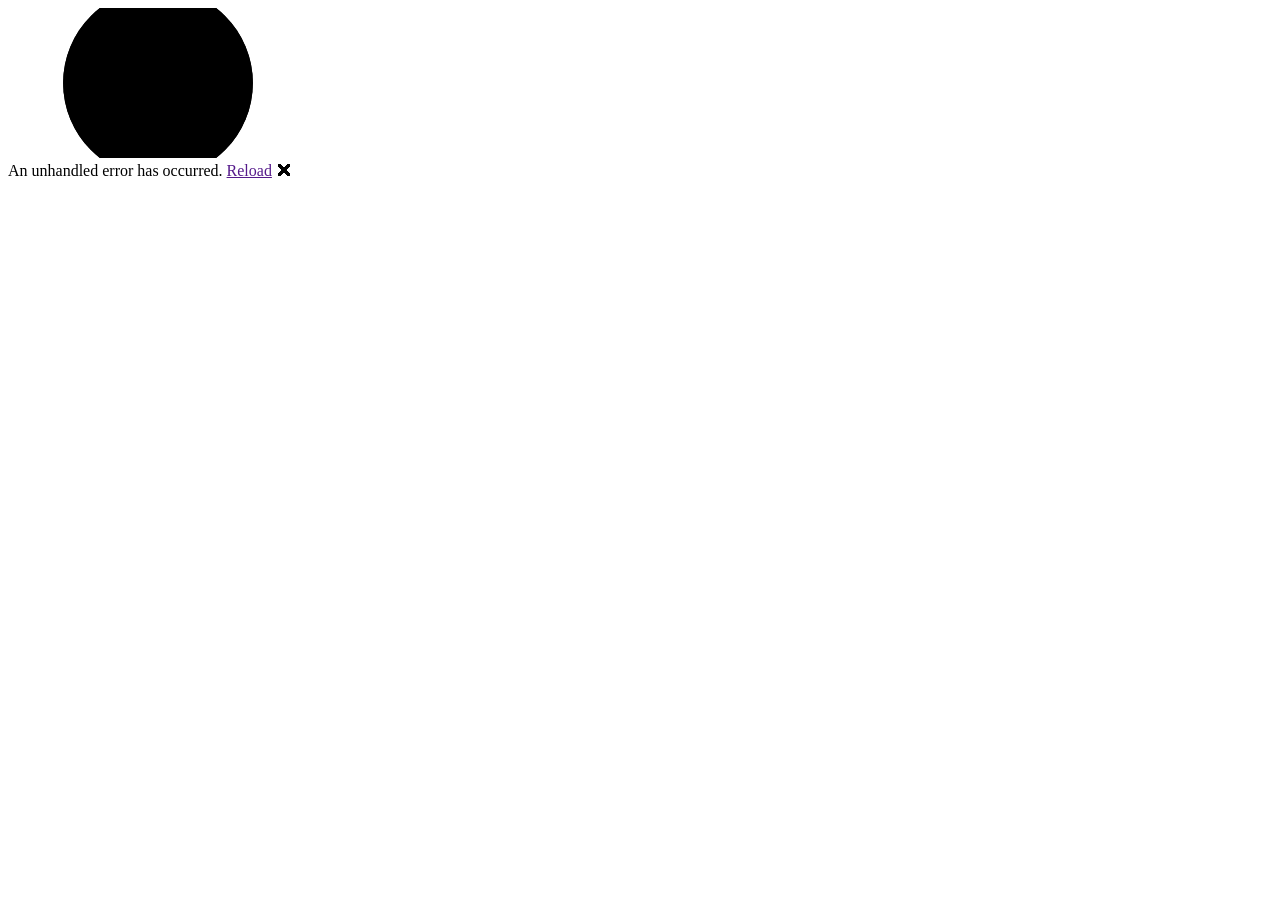
==== Portfolio/wwwroot/index.html @ c4989eb3 "added simple dotnet project" ====
<!DOCTYPE html>
<html lang="en">

<head>
    <meta charset="utf-8" />
    <meta name="viewport" content="width=device-width, initial-scale=1.0" />
    <title>Portfolio</title>
    <base href="/" />
    <link rel="stylesheet" href="css/bootstrap/bootstrap.min.css" />
    <link rel="stylesheet" href="css/app.css" />
    <link rel="icon" type="image/png" href="favicon.png" />
    <link href="Portfolio.styles.css" rel="stylesheet" />
</head>

<body>
    <div id="app">
        <svg class="loading-progress">
            <circle r="40%" cx="50%" cy="50%" />
            <circle r="40%" cx="50%" cy="50%" />
        </svg>
        <div class="loading-progress-text"></div>
    </div>

    <div id="blazor-error-ui">
        An unhandled error has occurred.
        <a href="" class="reload">Reload</a>
        <a class="dismiss">🗙</a>
    </div>
    <script src="_framework/blazor.webassembly.js"></script>
</body>

</html>
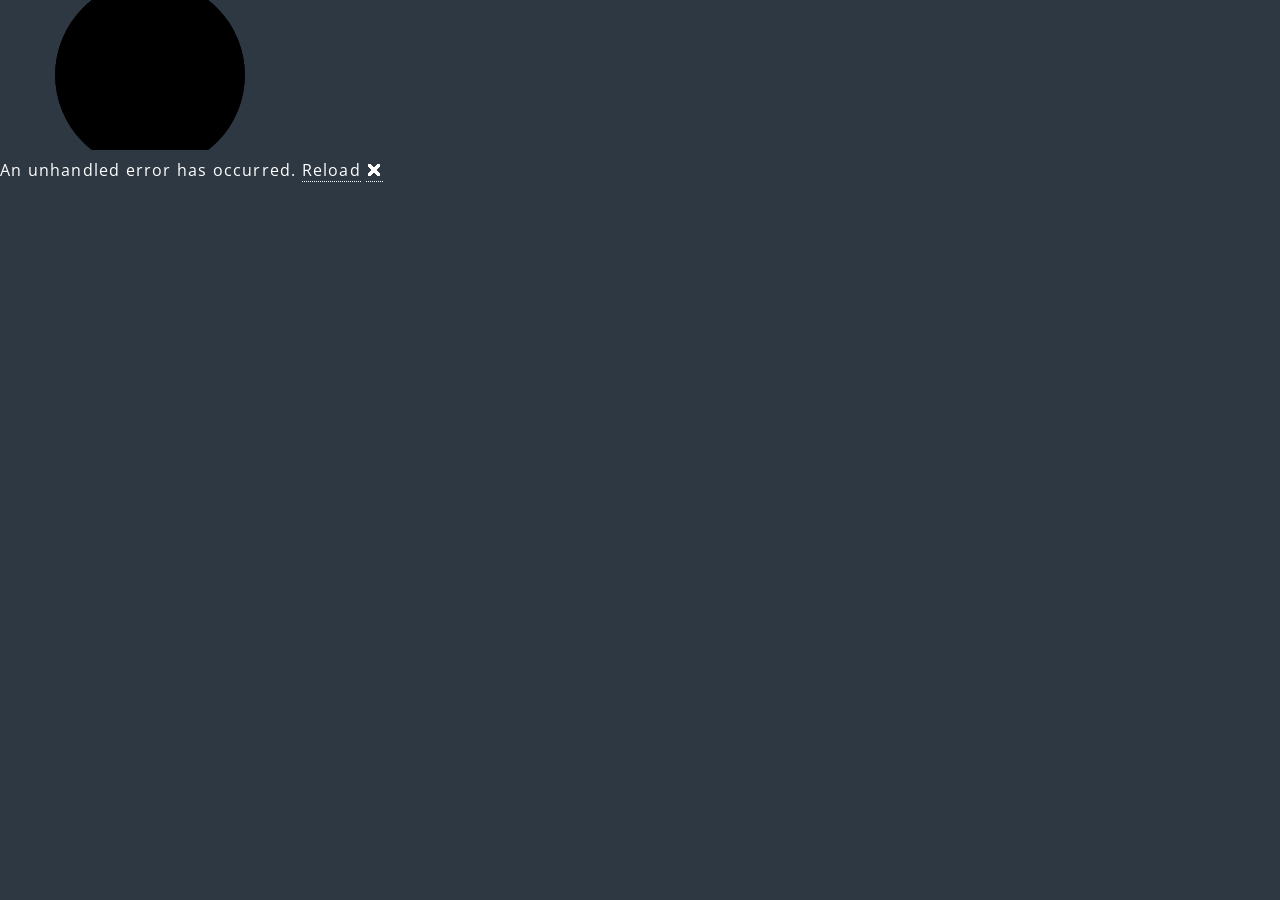
==== commit 6e479539: "initial conversion" ====
--- a/Portfolio/wwwroot/index.html
+++ b/Portfolio/wwwroot/index.html
@@ -3,16 +3,22 @@
 
 <head>
     <meta charset="utf-8" />
-    <meta name="viewport" content="width=device-width, initial-scale=1.0" />
-    <title>Portfolio</title>
+    <meta name="viewport" content="width=device-width, initial-scale=1, user-scalable=no" />
+    <title>Andrew McKinney</title>
     <base href="/" />
-    <link rel="stylesheet" href="css/bootstrap/bootstrap.min.css" />
-    <link rel="stylesheet" href="css/app.css" />
-    <link rel="icon" type="image/png" href="favicon.png" />
+    <link rel="stylesheet" href="assets/css/main.css" />
+    <noscript>
+        <link rel="stylesheet" href="assets/css/noscript.css" />
+    </noscript>
+    <link rel="apple-touch-icon" sizes="180x180" href="assets/favicon/apple-touch-icon.png">
+    <link rel="icon" type="image/png" sizes="32x32" href="assets/favicon/favicon-32x32.png">
+    <link rel="icon" type="image/png" sizes="16x16" href="assets/favicon/favicon-16x16.png">
+    <link rel="manifest" href="assets/favicon/site.webmanifest">
+    <link href="css/app.css" rel="stylesheet" />
     <link href="Portfolio.styles.css" rel="stylesheet" />
 </head>
 
-<body>
+<body class="landing is-preload">
     <div id="app">
         <svg class="loading-progress">
             <circle r="40%" cx="50%" cy="50%" />
@@ -27,6 +33,13 @@
         <a class="dismiss">🗙</a>
     </div>
     <script src="_framework/blazor.webassembly.js"></script>
+    <script src="assets/js/jquery.min.js"></script>
+    <script src="assets/js/jquery.scrollex.min.js"></script>
+    <script src="assets/js/jquery.scrolly.min.js"></script>
+    <script src="assets/js/browser.min.js"></script>
+    <script src="assets/js/breakpoints.min.js"></script>
+    <script src="assets/js/util.js"></script>
+    <script src="assets/js/main.js"></script>
 </body>
 
-</html>
+</html>
--- a/Portfolio/wwwroot/assets/css/noscript.css
+++ b/Portfolio/wwwroot/assets/css/noscript.css
@@ -0,0 +1,30 @@
+/*
+	Spectral by HTML5 UP
+	html5up.net | @ajlkn
+*/
+
+/* Banner */
+
+	body.is-preload #banner h2 {
+		-moz-transform: none;
+		-webkit-transform: none;
+		-ms-transform: none;
+		transform: none;
+		opacity: 1;
+	}
+
+		body.is-preload #banner h2:before, body.is-preload #banner h2:after {
+			width: 100%;
+		}
+
+	body.is-preload #banner .more {
+		-moz-transform: none;
+		-webkit-transform: none;
+		-ms-transform: none;
+		transform: none;
+		opacity: 1;
+	}
+
+	body.is-preload #banner:after {
+		opacity: 0;
+	}
--- a/Portfolio/wwwroot/css/app.css
+++ b/Portfolio/wwwroot/css/app.css
@@ -0,0 +1,63 @@
+
+#blazor-error-ui {
+    background: lightyellow;
+    bottom: 0;
+    box-shadow: 0 -1px 2px rgba(0, 0, 0, 0.2);
+    display: none;
+    left: 0;
+    padding: 0.6rem 1.25rem 0.7rem 1.25rem;
+    position: fixed;
+    width: 100%;
+    z-index: 1000;
+}
+
+    #blazor-error-ui .dismiss {
+        cursor: pointer;
+        position: absolute;
+        right: 0.75rem;
+        top: 0.5rem;
+    }
+
+.blazor-error-boundary {
+    background: url([data-uri]) no-repeat 1rem/1.8rem, #b32121;
+    padding: 1rem 1rem 1rem 3.7rem;
+    color: white;
+}
+
+    .blazor-error-boundary::after {
+        content: "An error has occurred."
+    }
+
+.loading-progress {
+    position: relative;
+    display: block;
+    width: 8rem;
+    height: 8rem;
+    margin: 20vh auto 1rem auto;
+}
+
+    .loading-progress circle {
+        fill: none;
+        stroke: #e0e0e0;
+        stroke-width: 0.6rem;
+        transform-origin: 50% 50%;
+        transform: rotate(-90deg);
+    }
+
+        .loading-progress circle:last-child {
+            stroke: #1b6ec2;
+            stroke-dasharray: calc(3.141 * var(--blazor-load-percentage, 0%) * 0.8), 500%;
+            transition: stroke-dasharray 0.05s ease-in-out;
+        }
+
+.loading-progress-text {
+    position: absolute;
+    text-align: center;
+    font-weight: bold;
+    inset: calc(20vh + 3.25rem) 0 auto 0.2rem;
+    color: #fff; /* Make sure text is visible on dark background if applicable */
+}
+
+    .loading-progress-text:after {
+        content: var(--blazor-load-percentage-text, "Loading");
+    }
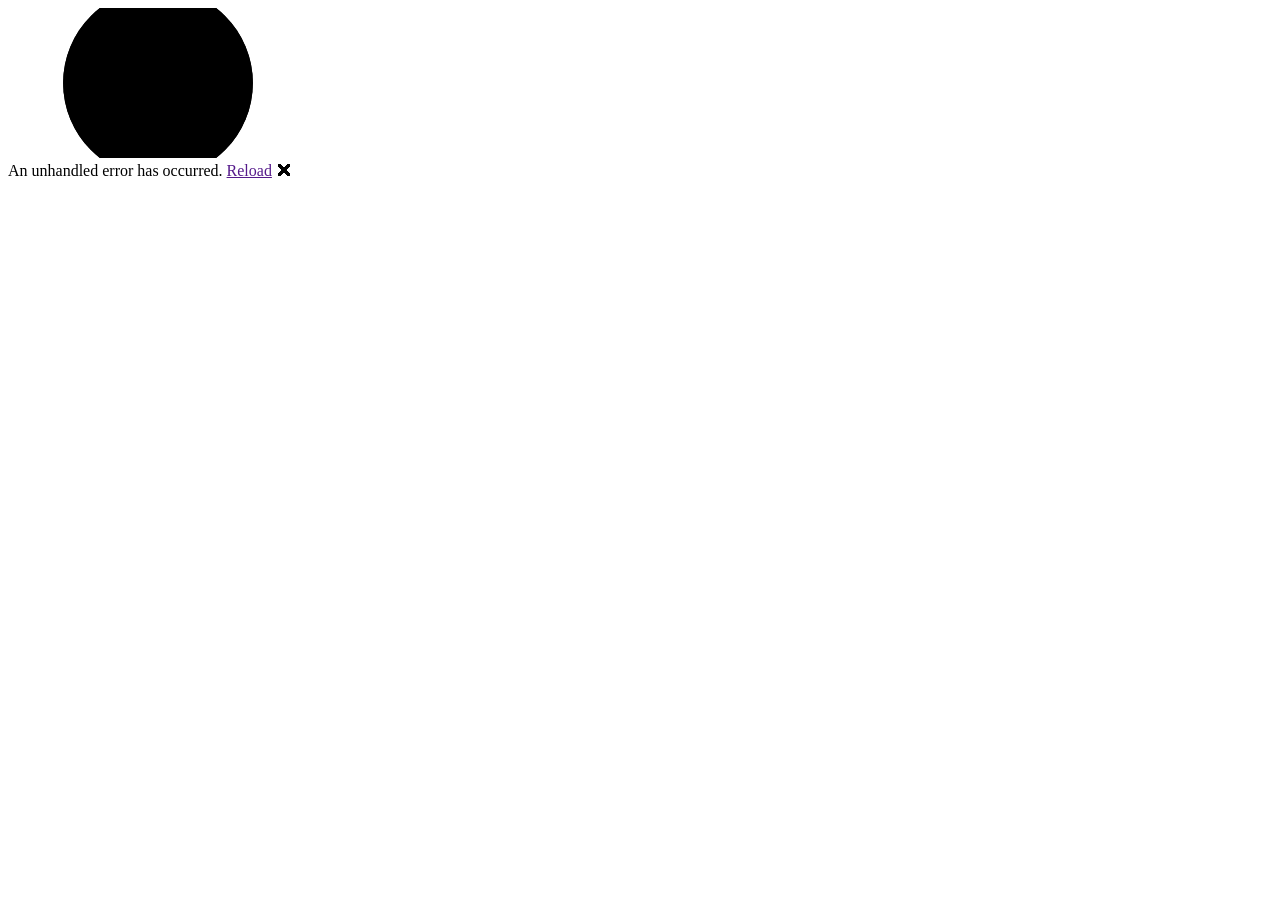
==== commit 3c996df6: "feat: Implement new component-based UI design with Google AI-inspired styling and updated build tool" ====
--- a/Portfolio/wwwroot/index.html
+++ b/Portfolio/wwwroot/index.html
@@ -6,19 +6,16 @@
     <meta name="viewport" content="width=device-width, initial-scale=1, user-scalable=no" />
     <title>Andrew McKinney</title>
     <base href="/" />
-    <link rel="stylesheet" href="assets/css/main.css" />
-    <noscript>
-        <link rel="stylesheet" href="assets/css/noscript.css" />
-    </noscript>
     <link rel="apple-touch-icon" sizes="180x180" href="assets/favicon/apple-touch-icon.png">
     <link rel="icon" type="image/png" sizes="32x32" href="assets/favicon/favicon-32x32.png">
     <link rel="icon" type="image/png" sizes="16x16" href="assets/favicon/favicon-16x16.png">
     <link rel="manifest" href="assets/favicon/site.webmanifest">
+    <link href="css/google-ai.css" rel="stylesheet" />
     <link href="css/app.css" rel="stylesheet" />
     <link href="Portfolio.styles.css" rel="stylesheet" />
 </head>
 
-<body class="landing is-preload">
+<body>
     <div id="app">
         <svg class="loading-progress">
             <circle r="40%" cx="50%" cy="50%" />
--- a/Portfolio/wwwroot/css/google-ai.css
+++ b/Portfolio/wwwroot/css/google-ai.css
@@ -0,0 +1,321 @@
+:root {
+    /* Colors */
+    --color-background-primary: #ffffff;
+    --color-background-secondary: #f4f7fc;
+    /* Softer, slightly blue-ish grey */
+    --color-text-primary: #1F1F1F;
+    /* Google's near-black */
+    --color-text-secondary: #444746;
+    --color-accent-blue: #1A73E8;
+    --color-accent-blue-hover: #1557B0;
+    --color-border: #E0E3E7;
+
+    /* Google Brand Colors for accents */
+    --color-google-blue: #4285F4;
+    --color-google-red: #EA4335;
+    --color-google-yellow: #FBBC04;
+    --color-google-green: #34A853;
+
+    /* Spacing */
+    --spacing-xs: 4px;
+    --spacing-sm: 12px;
+    --spacing-md: 24px;
+    --spacing-lg: 32px;
+    --spacing-xl: 64px;
+    --spacing-xxl: 128px;
+
+    /* Typography */
+    --font-family-base: 'Roboto', system-ui, -apple-system, sans-serif;
+    --font-family-display: 'Google Sans', 'Roboto', sans-serif;
+    /* Fallback to Roboto */
+
+    --font-size-hero: 5.5rem;
+    --font-size-h1: 3.5rem;
+    --font-size-h2: 2.5rem;
+    --font-size-h3: 1.75rem;
+    --font-size-body: 1.125rem;
+    --font-size-small: 0.875rem;
+
+    --line-height-base: 1.6;
+    --line-height-heading: 1.1;
+
+    /* Layout */
+    --max-width-container: 1440px;
+    /* Wider for modern feel */
+    --border-radius-card: 24px;
+    --border-radius-pill: 50px;
+
+    /* Shadows - softer */
+    --shadow-sm: 0 1px 2px 0 rgba(60, 64, 67, 0.3), 0 1px 3px 1px rgba(60, 64, 67, 0.15);
+    --shadow-md: 0 4px 8px 3px rgba(60, 64, 67, 0.15);
+    --shadow-lg: 0 8px 16px 4px rgba(60, 64, 67, 0.15);
+}
+
+@import url('https://fonts.googleapis.com/css2?family=Roboto:wght@300;400;500;700&display=swap');
+
+/* Global Reset & Base Styles */
+* {
+    box-sizing: border-box;
+}
+
+html {
+    scroll-behavior: smooth;
+    font-size: 16px;
+}
+
+body {
+    font-family: var(--font-family-base);
+    background-color: var(--color-background-primary);
+    color: var(--color-text-primary);
+    line-height: var(--line-height-base);
+    margin: 0;
+    padding: 0;
+    -webkit-font-smoothing: antialiased;
+}
+
+h1,
+h2,
+h3,
+h4,
+h5,
+h6 {
+    font-family: var(--font-family-display);
+    line-height: var(--line-height-heading);
+    margin: 0 0 var(--spacing-md);
+    font-weight: 400;
+    /* Lighter weights for headings is very Google */
+    color: var(--color-text-primary);
+}
+
+p {
+    margin: 0 0 var(--spacing-md);
+    color: var(--color-text-secondary);
+}
+
+a {
+    color: var(--color-accent-blue);
+    text-decoration: none;
+    transition: all 0.2s ease;
+}
+
+a:hover {
+    color: var(--color-accent-blue-hover);
+}
+
+/* Gradient Text Utility */
+.text-gradient {
+    background: linear-gradient(90deg, #4285F4, #EA4335, #FBBC04, #34A853);
+    -webkit-background-clip: text;
+    -webkit-text-fill-color: transparent;
+    background-clip: text;
+}
+
+/* Layout Utilities */
+.container {
+    max-width: var(--max-width-container);
+    margin: 0 auto;
+    padding: 0 var(--spacing-lg);
+}
+
+.section {
+    padding: var(--spacing-xxl) 0;
+}
+
+.section-alt {
+    background-color: var(--color-background-secondary);
+}
+
+.grid {
+    display: grid;
+    gap: var(--spacing-lg);
+}
+
+.grid-cols-2 {
+    grid-template-columns: repeat(auto-fit, minmax(400px, 1fr));
+}
+
+.grid-cols-3 {
+    grid-template-columns: repeat(auto-fit, minmax(300px, 1fr));
+}
+
+/* Component Styles */
+
+/* Buttons */
+.btn {
+    display: inline-flex;
+    align-items: center;
+    justify-content: center;
+    padding: 12px 32px;
+    border-radius: var(--border-radius-pill);
+    font-family: var(--font-family-display);
+    font-weight: 500;
+    font-size: 1rem;
+    transition: all 0.3s cubic-bezier(0.25, 0.8, 0.25, 1);
+    cursor: pointer;
+    border: 1px solid transparent;
+    text-decoration: none;
+}
+
+.btn-primary {
+    background-color: var(--color-accent-blue);
+    color: white;
+}
+
+.btn-primary:hover {
+    background-color: var(--color-accent-blue-hover);
+    color: white;
+    box-shadow: 0 4px 12px rgba(26, 115, 232, 0.3);
+    transform: translateY(-1px);
+}
+
+.btn-outline {
+    background-color: transparent;
+    border-color: var(--color-border);
+    color: var(--color-accent-blue);
+}
+
+.btn-outline:hover {
+    background-color: rgba(26, 115, 232, 0.04);
+    border-color: var(--color-accent-blue);
+    color: var(--color-accent-blue-hover);
+}
+
+/* Navbar */
+.navbar {
+    display: flex;
+    align-items: center;
+    justify-content: space-between;
+    padding: var(--spacing-md) var(--spacing-lg);
+    background-color: rgba(255, 255, 255, 0.9);
+    backdrop-filter: blur(10px);
+    -webkit-backdrop-filter: blur(10px);
+    position: sticky;
+    top: 0;
+    z-index: 1000;
+    border-bottom: 1px solid transparent;
+    transition: border-color 0.3s ease;
+}
+
+.navbar.scrolled {
+    border-bottom-color: var(--color-border);
+}
+
+.navbar-brand {
+    font-family: var(--font-family-display);
+    font-size: 1.5rem;
+    font-weight: 500;
+    color: var(--color-text-primary);
+    letter-spacing: -0.5px;
+}
+
+.navbar-links {
+    display: flex;
+    gap: var(--spacing-lg);
+}
+
+.navbar-link {
+    color: var(--color-text-secondary);
+    font-weight: 500;
+    font-size: 1rem;
+}
+
+.navbar-link:hover {
+    color: var(--color-text-primary);
+}
+
+/* Hero */
+.hero {
+    padding: 160px 0 120px;
+    text-align: center;
+}
+
+.hero h1 {
+    font-size: var(--font-size-hero);
+    letter-spacing: -2px;
+    margin-bottom: var(--spacing-lg);
+    line-height: 1;
+}
+
+.hero p {
+    font-size: 1.5rem;
+    max-width: 800px;
+    margin: 0 auto var(--spacing-xl);
+    font-weight: 300;
+}
+
+.hero-actions {
+    display: flex;
+    gap: var(--spacing-md);
+    justify-content: center;
+}
+
+/* Cards */
+.card {
+    background: var(--color-background-primary);
+    border: none;
+    /* No border for cleaner look */
+    border-radius: var(--border-radius-card);
+    overflow: hidden;
+    transition: all 0.4s cubic-bezier(0.25, 0.8, 0.25, 1);
+    height: 100%;
+    display: flex;
+    flex-direction: column;
+    /* Soft shadow instead of border */
+    box-shadow: 0 1px 3px rgba(0, 0, 0, 0.1);
+}
+
+.card:hover {
+    box-shadow: 0 12px 24px rgba(0, 0, 0, 0.1);
+    transform: translateY(-4px);
+}
+
+.card-img {
+    width: 100%;
+    height: 240px;
+    object-fit: cover;
+}
+
+.card-body {
+    padding: var(--spacing-lg);
+    flex-grow: 1;
+    display: flex;
+    flex-direction: column;
+}
+
+.card-title {
+    font-size: 1.5rem;
+    margin-bottom: var(--spacing-sm);
+    color: var(--color-text-primary);
+}
+
+.card-text {
+    flex-grow: 1;
+    margin-bottom: var(--spacing-lg);
+    font-size: 1rem;
+    line-height: 1.6;
+}
+
+.card-actions {
+    display: flex;
+    gap: var(--spacing-sm);
+}
+
+/* Skills */
+.skill-tag {
+    display: inline-block;
+    padding: 8px 16px;
+    background-color: white;
+    border: 1px solid var(--color-border);
+    border-radius: var(--border-radius-pill);
+    font-size: var(--font-size-small);
+    font-weight: 500;
+    color: var(--color-text-secondary);
+    margin: 4px;
+    transition: all 0.2s ease;
+}
+
+.skill-tag:hover {
+    border-color: var(--color-accent-blue);
+    color: var(--color-accent-blue);
+    background-color: rgba(26, 115, 232, 0.04);
+}
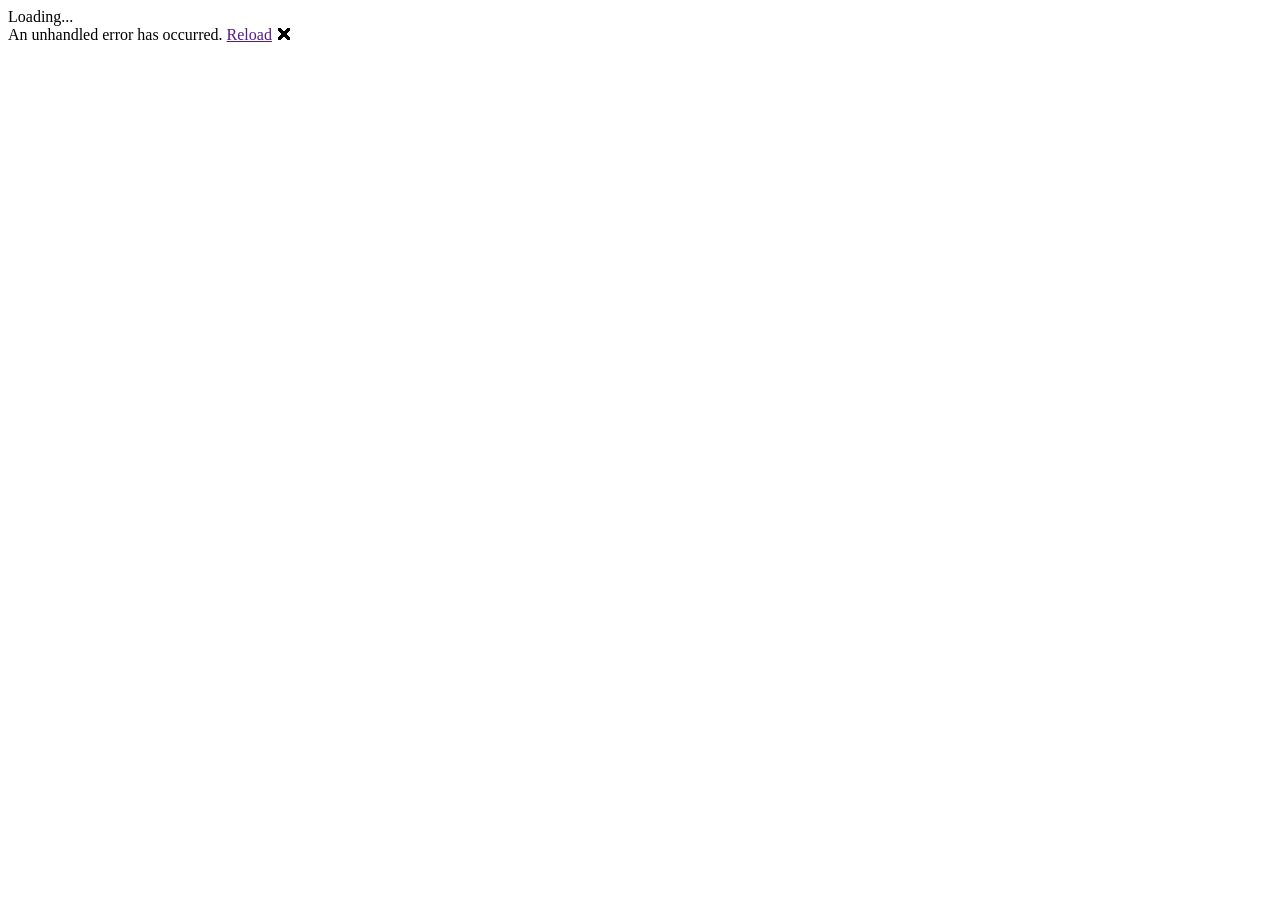
==== commit d23bbdc5: "feat: Implement section-based portfolio layout with new content and icon components, replacing old m" ====
--- a/Portfolio/wwwroot/index.html
+++ b/Portfolio/wwwroot/index.html
@@ -1,27 +1,27 @@
 <!DOCTYPE html>
-<html lang="en">
+<html lang="en" class="dark">
 
 <head>
     <meta charset="utf-8" />
     <meta name="viewport" content="width=device-width, initial-scale=1, user-scalable=no" />
     <title>Andrew McKinney</title>
     <base href="/" />
-    <link rel="apple-touch-icon" sizes="180x180" href="assets/favicon/apple-touch-icon.png">
-    <link rel="icon" type="image/png" sizes="32x32" href="assets/favicon/favicon-32x32.png">
-    <link rel="icon" type="image/png" sizes="16x16" href="assets/favicon/favicon-16x16.png">
-    <link rel="manifest" href="assets/favicon/site.webmanifest">
-    <link href="css/google-ai.css" rel="stylesheet" />
+    <link rel="apple-touch-icon" sizes="180x180" href="favicon/apple-touch-icon.png">
+    <link rel="icon" type="image/png" sizes="32x32" href="favicon/favicon-32x32.png">
+    <link rel="icon" type="image/png" sizes="16x16" href="favicon/favicon-16x16.png">
+    <link rel="icon" type="image/png" sizes="16x16" href="favicon/favicon-16x16.png">
+    <link rel="manifest" href="favicon/site.webmanifest">
     <link href="css/app.css" rel="stylesheet" />
+    <link href="css/blazor-error-ui.css" rel="stylesheet" />
     <link href="Portfolio.styles.css" rel="stylesheet" />
 </head>
 
 <body>
     <div id="app">
-        <svg class="loading-progress">
-            <circle r="40%" cx="50%" cy="50%" />
-            <circle r="40%" cx="50%" cy="50%" />
-        </svg>
-        <div class="loading-progress-text"></div>
+        <div class="loading-container">
+            <div class="loading-bar"></div>
+            <div class="loading-text">Loading...</div>
+        </div>
     </div>
 
     <div id="blazor-error-ui">
@@ -29,14 +29,8 @@
         <a href="" class="reload">Reload</a>
         <a class="dismiss">🗙</a>
     </div>
+    <script src="js/interop.js"></script>
     <script src="_framework/blazor.webassembly.js"></script>
-    <script src="assets/js/jquery.min.js"></script>
-    <script src="assets/js/jquery.scrollex.min.js"></script>
-    <script src="assets/js/jquery.scrolly.min.js"></script>
-    <script src="assets/js/browser.min.js"></script>
-    <script src="assets/js/breakpoints.min.js"></script>
-    <script src="assets/js/util.js"></script>
-    <script src="assets/js/main.js"></script>
 </body>
 
 </html>
--- a/Portfolio/wwwroot/css/app.css
+++ b/Portfolio/wwwroot/css/app.css
@@ -1,63 +1,300 @@
-
-#blazor-error-ui {
-    background: lightyellow;
-    bottom: 0;
-    box-shadow: 0 -1px 2px rgba(0, 0, 0, 0.2);
-    display: none;
-    left: 0;
-    padding: 0.6rem 1.25rem 0.7rem 1.25rem;
-    position: fixed;
-    width: 100%;
-    z-index: 1000;
-}
-
-    #blazor-error-ui .dismiss {
-        cursor: pointer;
-        position: absolute;
-        right: 0.75rem;
-        top: 0.5rem;
-    }
-
-.blazor-error-boundary {
-    background: url([data-uri]) no-repeat 1rem/1.8rem, #b32121;
-    padding: 1rem 1rem 1rem 3.7rem;
-    color: white;
-}
-
-    .blazor-error-boundary::after {
-        content: "An error has occurred."
-    }
-
-.loading-progress {
-    position: relative;
-    display: block;
-    width: 8rem;
-    height: 8rem;
-    margin: 20vh auto 1rem auto;
-}
-
-    .loading-progress circle {
-        fill: none;
-        stroke: #e0e0e0;
-        stroke-width: 0.6rem;
-        transform-origin: 50% 50%;
-        transform: rotate(-90deg);
-    }
-
-        .loading-progress circle:last-child {
-            stroke: #1b6ec2;
-            stroke-dasharray: calc(3.141 * var(--blazor-load-percentage, 0%) * 0.8), 500%;
-            transition: stroke-dasharray 0.05s ease-in-out;
-        }
-
-.loading-progress-text {
-    position: absolute;
-    text-align: center;
-    font-weight: bold;
-    inset: calc(20vh + 3.25rem) 0 auto 0.2rem;
-    color: #fff; /* Make sure text is visible on dark background if applicable */
-}
-
-    .loading-progress-text:after {
-        content: var(--blazor-load-percentage-text, "Loading");
-    }
+/* CSS Variables for Theming */
+:root {
+  /* Dracula Palette */
+  --bg-primary: #282a36;
+  --bg-secondary: #44475a;
+  --text-primary: #f8f8f2;
+  /* White */
+  --text-secondary: #8be9fd;
+  /* Cyan */
+  --text-tertiary: #bd93f9;
+  /* Purple */
+
+  --accent-color: #ff79c6;
+  /* Pink */
+  --accent-hover: #ffb86c;
+  /* Orange */
+  --accent-light: rgba(255, 121, 198, 0.15);
+  --accent-text: #ff79c6;
+
+  --border-color: #6272a4;
+  --card-bg: #282a36;
+  --card-hover-shadow: 0 10px 15px -3px rgba(0, 0, 0, 0.5), 0 4px 6px -2px rgba(0, 0, 0, 0.3);
+
+  /* Component Specific Defaults */
+  --header-bg: rgba(40, 42, 54, 0.95);
+  --toggle-active-bg: #ff79c6;
+  --toggle-active-text: #282a36;
+}
+
+/* Dark Mode Variables (One Dark Pro) */
+html.dark {
+  --bg-primary: #282c34;
+  --bg-secondary: #21252b;
+  --text-primary: #abb2bf;
+  --text-secondary: #d19a66;
+  /* Purple */
+  --text-tertiary: #56b6c2;
+  /* Cyan */
+
+  --accent-color: #61afef;
+  /* Blue */
+  --accent-hover: #c678dd;
+  /* Orange */
+  --accent-light: rgba(97, 175, 239, 0.15);
+  --accent-text: #61afef;
+
+  --border-color: #3e4451;
+  --card-bg: #282c34;
+  --card-hover-shadow: 0 10px 15px -3px rgba(0, 0, 0, 0.5), 0 4px 6px -2px rgba(0, 0, 0, 0.3);
+
+  /* Component Specific Overrides */
+  --header-bg: rgba(40, 44, 52, 0.9);
+  --toggle-active-bg: #61afef;
+  --toggle-active-text: #282c34;
+}
+
+*,
+*::before,
+*::after {
+  box-sizing: border-box;
+}
+
+html {
+  min-height: 100%;
+  background-color: var(--bg-primary);
+  transition: background-color 0.3s ease;
+}
+
+/* Base Styles */
+body {
+  background-color: var(--bg-primary);
+  color: var(--text-primary);
+  font-family: 'Inter', sans-serif;
+  /* Assuming Inter or system-ui */
+  transition: background-color 0.3s ease, color 0.3s ease;
+  margin: 0;
+}
+
+h1,
+h2,
+h3,
+h4,
+h5,
+h6 {
+  color: var(--text-primary);
+  margin-top: 0;
+}
+
+p {
+  color: var(--text-secondary);
+}
+
+a {
+  text-decoration: none;
+  color: inherit;
+}
+
+button {
+  cursor: pointer;
+  border: none;
+  background: none;
+  font-family: inherit;
+}
+
+/* Icon Utilities */
+.icon-root {
+  display: inline-block;
+  vertical-align: middle;
+  line-height: 0;
+}
+
+svg {
+  width: 100%;
+  height: 100%;
+  display: block;
+}
+
+.w-3 {
+  width: 0.75rem;
+}
+
+.h-3 {
+  height: 0.75rem;
+}
+
+.w-4 {
+  width: 1rem;
+}
+
+.h-4 {
+  height: 1rem;
+}
+
+.w-5 {
+  width: 1.25rem;
+}
+
+.h-5 {
+  height: 1.25rem;
+}
+
+.w-6 {
+  width: 1.5rem;
+}
+
+.h-6 {
+  height: 1.5rem;
+}
+
+.w-8 {
+  width: 2rem;
+}
+
+.h-8 {
+  height: 2rem;
+}
+
+.w-12 {
+  width: 3rem;
+}
+
+.h-12 {
+  height: 3rem;
+}
+
+/* Utility-like classes reused across components */
+.container {
+  max-width: 80rem;
+  /* 7xl */
+  margin-left: auto;
+  margin-right: auto;
+  padding-left: 1.5rem;
+  padding-right: 1.5rem;
+}
+
+.section-title-wrapper {
+  text-align: center;
+  margin-bottom: 4rem;
+}
+
+.section-title {
+  font-size: 3rem;
+  /* 5xl */
+  font-weight: 400;
+  margin-bottom: 1rem;
+  letter-spacing: -0.025em;
+  /* tracking-tight */
+}
+
+.section-subtitle {
+  font-size: 1.25rem;
+  /* xl */
+  color: var(--text-secondary);
+  max-width: 42rem;
+  margin-left: auto;
+  margin-right: auto;
+  font-weight: 300;
+  /* font-light */
+}
+
+/* Transitions */
+.transition-colors {
+  transition: background-color 0.5s ease, color 0.5s ease, border-color 0.5s ease;
+}
+
+*,
+*::before,
+*::after {
+  transition: background-color 0.5s ease, color 0.5s ease, border-color 0.5s ease;
+}
+
+/* Animations */
+@keyframes fadeInUp {
+  from {
+    opacity: 0;
+    transform: translateY(20px);
+  }
+
+  to {
+    opacity: 1;
+    transform: translateY(0);
+  }
+}
+
+.animate-fade-in-up {
+  animation: fadeInUp 0.6s ease-out forwards;
+}
+
+.delay-200 {
+  animation-delay: 200ms;
+}
+
+.delay-400 {
+  animation-delay: 400ms;
+}
+
+/* Loading Indicator */
+.loading-container {
+  position: fixed;
+  top: 0;
+  left: 0;
+  right: 0;
+  bottom: 0;
+  display: flex;
+  flex-direction: column;
+  align-items: center;
+  justify-content: center;
+  background-color: var(--bg-primary);
+  z-index: 9999;
+}
+
+.loading-bar {
+  width: 200px;
+  height: 4px;
+  background-color: var(--border-color);
+  border-radius: 2px;
+  overflow: hidden;
+  position: relative;
+}
+
+.loading-bar::after {
+  content: '';
+  position: absolute;
+  top: 0;
+  left: 0;
+  height: 100%;
+  width: 40%;
+  background-color: var(--accent-color);
+  border-radius: 2px;
+  animation: loading 1.5s infinite ease-in-out;
+}
+
+.loading-text {
+  margin-top: 1rem;
+  font-size: 0.875rem;
+  color: var(--text-secondary);
+  font-family: 'Inter', sans-serif;
+}
+
+@keyframes loading {
+  0% {
+    left: -40%;
+  }
+
+  100% {
+    left: 100%;
+  }
+}
+
+.icon-mask {
+  background-color: currentColor;
+  -webkit-mask-size: contain;
+  mask-size: contain;
+  -webkit-mask-repeat: no-repeat;
+  mask-repeat: no-repeat;
+  -webkit-mask-position: center;
+  mask-position: center;
+  display: inline-block;
+  vertical-align: middle;
+}
--- a/Portfolio/wwwroot/css/blazor-error-ui.css
+++ b/Portfolio/wwwroot/css/blazor-error-ui.css
@@ -0,0 +1,18 @@
+#blazor-error-ui {
+    background: lightyellow;
+    bottom: 0;
+    box-shadow: 0 -1px 2px rgba(0, 0, 0, 0.2);
+    display: none;
+    left: 0;
+    padding: 0.6rem 1.25rem 0.7rem 1.25rem;
+    position: fixed;
+    width: 100%;
+    z-index: 1000;
+}
+
+#blazor-error-ui .dismiss {
+    cursor: pointer;
+    position: absolute;
+    right: 0.75rem;
+    top: 0.5rem;
+}
